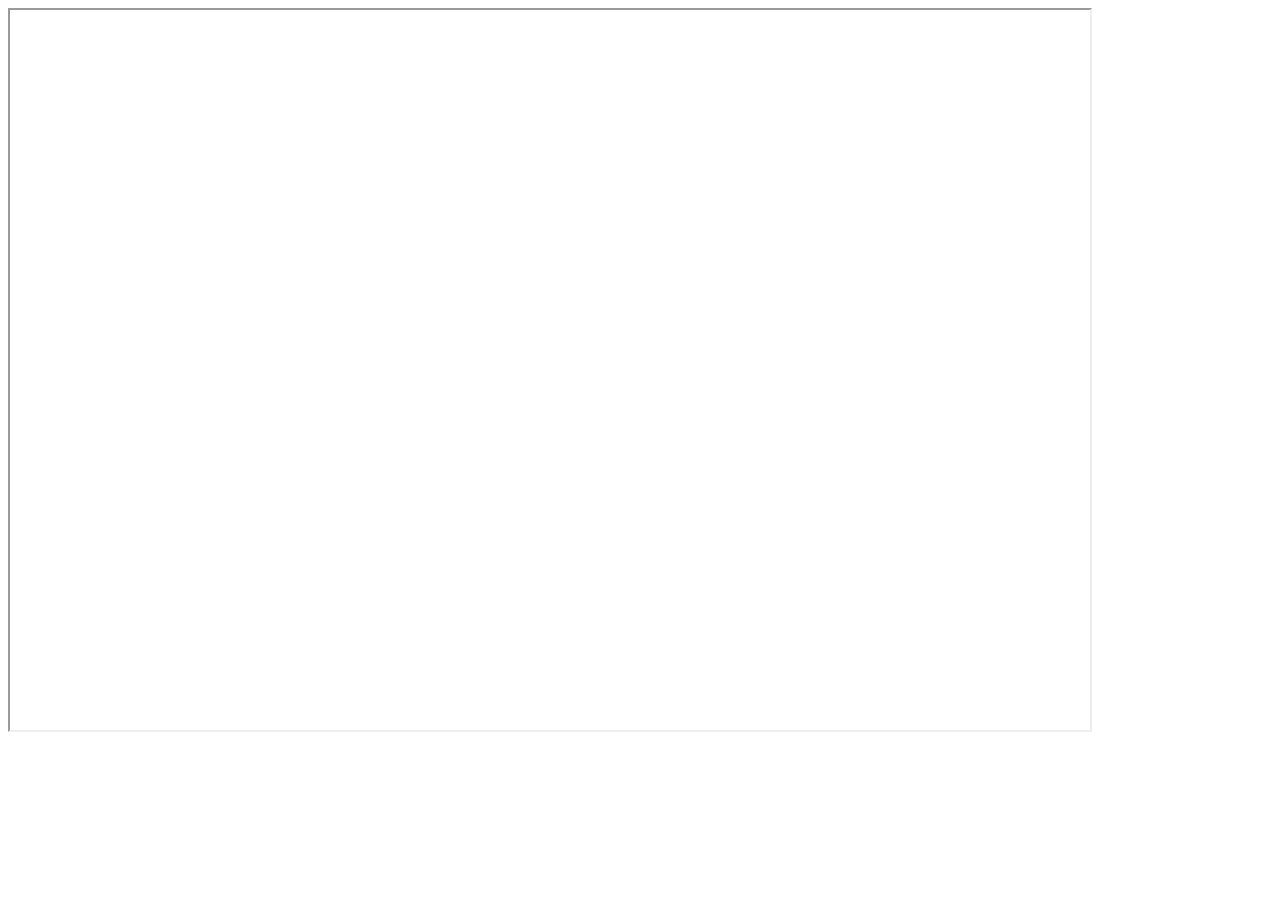
==== index.html @ 727a7d62 "Update index.html" ====
<!DOCTYPE html>
<html>
<head>
  <link rel="stylesheet" type="text/css" href"index.css">
<title>Math Help: Unit 3 Qudratics</title>
  <style>
    iframe {
      height: 720px;
      width: 1080px;
    }
  </style>
</head>
<body>
<iframe src="https://soraapp.gq" title="Cool">
</iframe>
</body>
</html>
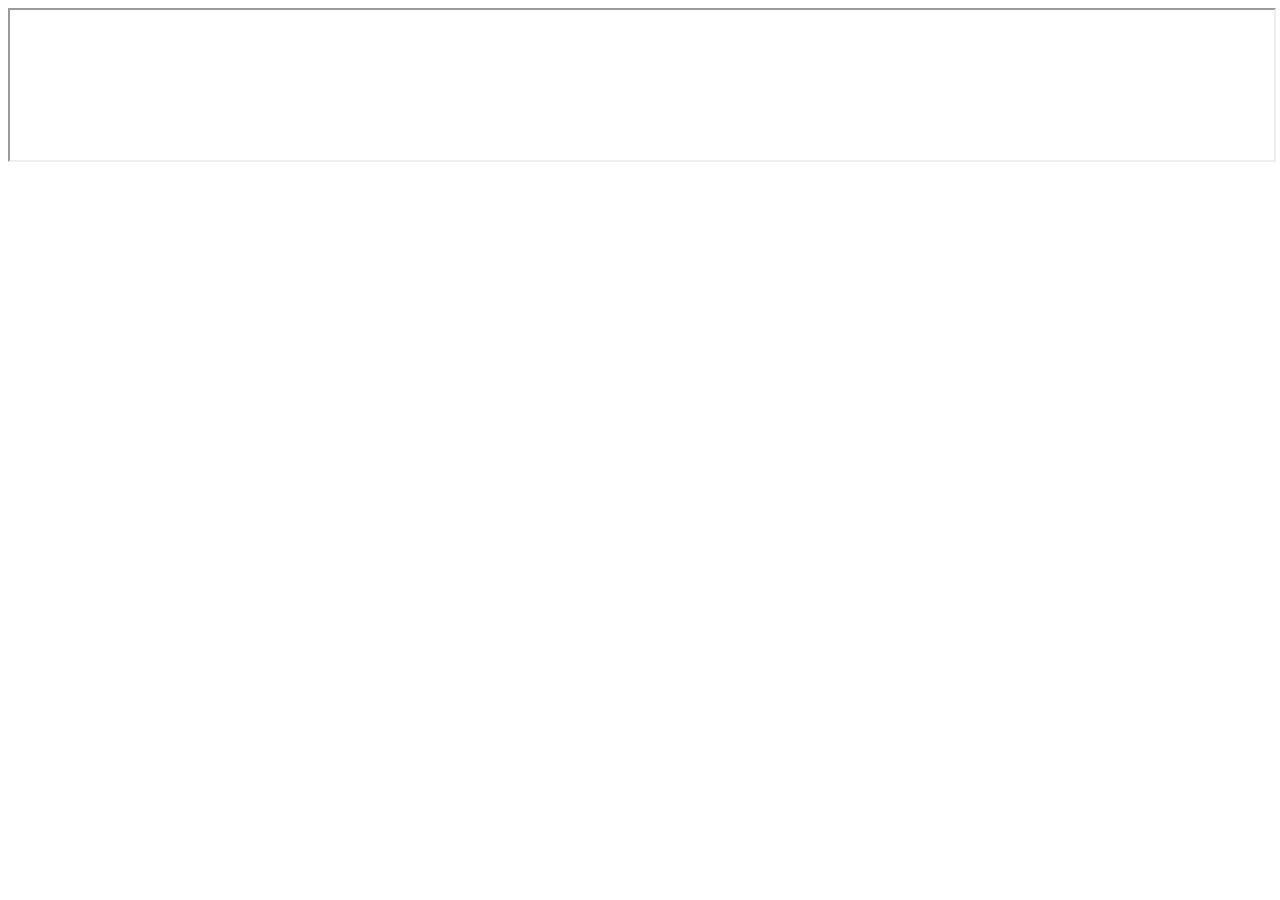
==== commit 781e01ac: "Update index.html" ====
--- a/index.html
+++ b/index.html
@@ -1,12 +1,11 @@
 <!DOCTYPE html>
 <html>
 <head>
-  <link rel="stylesheet" type="text/css" href"index.css">
 <title>Math Help: Unit 3 Qudratics</title>
   <style>
     iframe {
-      height: 720px;
-      width: 1080px;
+      height: 100%;
+      width: 100%;
     }
   </style>
 </head>
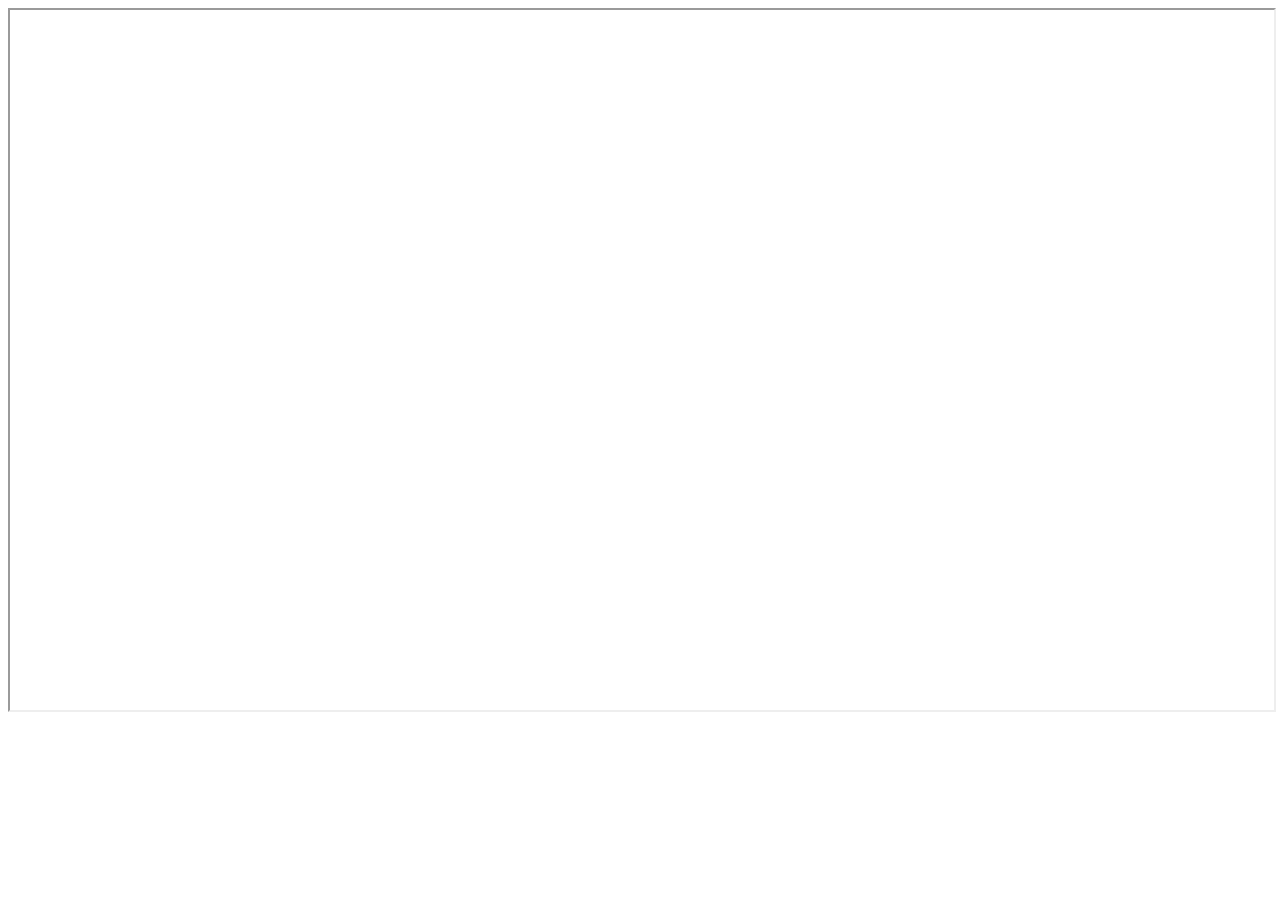
==== commit fb432e6e: "Update index.html" ====
--- a/index.html
+++ b/index.html
@@ -4,7 +4,7 @@
 <title>Math Help: Unit 3 Qudratics</title>
   <style>
     iframe {
-      height: 100%;
+      height: 700px;
       width: 100%;
     }
   </style>
